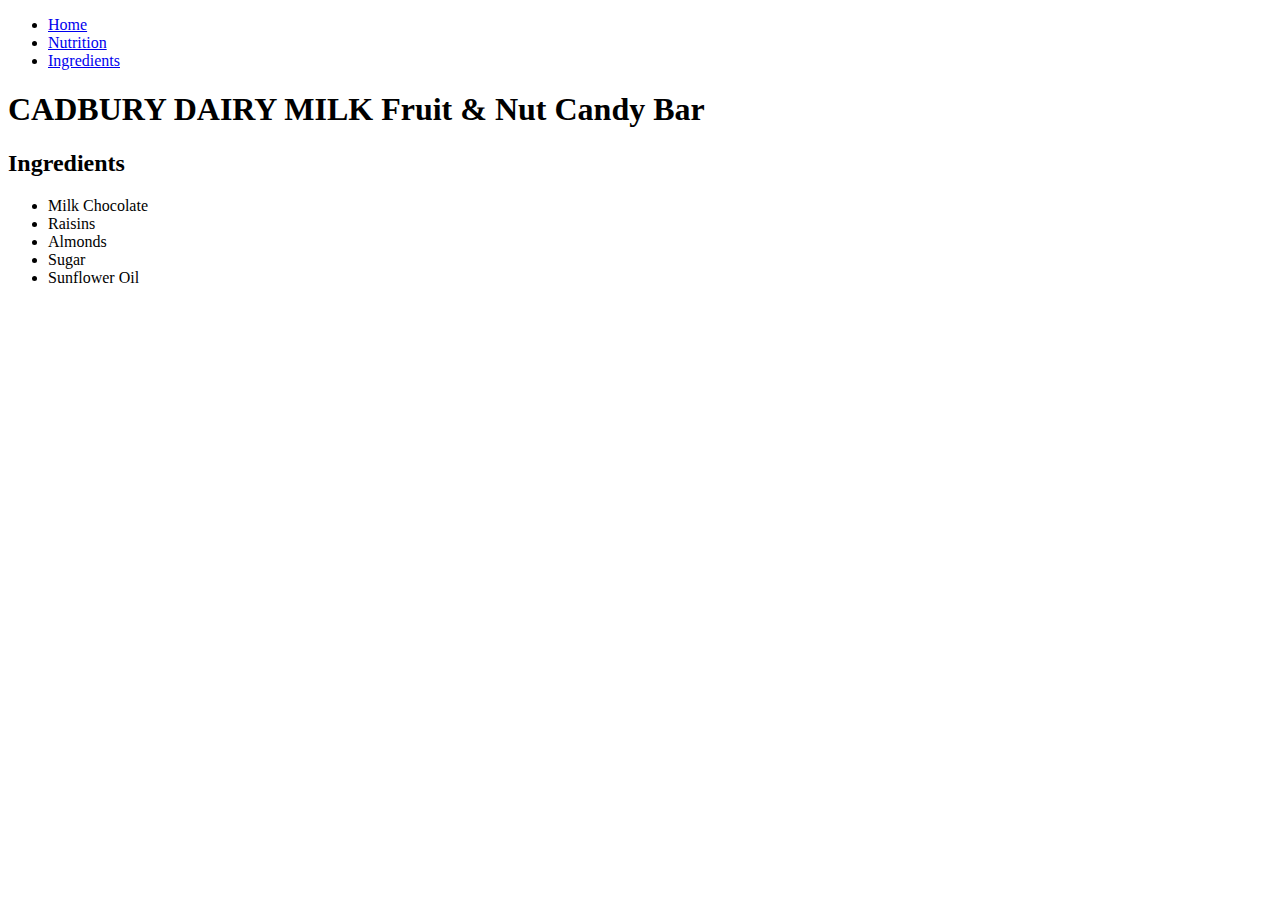
==== ingredients.html @ 2c9c65bc "Add files via upload" ====
<!DOCTYPE html>
<html lang="en">
<head>
    <meta charset="UTF-8">
    <meta http-equiv="X-UA-Compatible" content="IE=edge">
    <meta name="viewport" content="width=device-width, initial-scale=1.0">
    <title>Document</title>
    <link rel="stylesheet" href="/CSS/A-3/style/ingredients.css">
</head>
<body>
    <div class="background">

        <header>
            <div id="container">
                
                <div id="main-nav">
                    <ul>
                        <li>
                            <a href="index.html">Home</a>
                        </li>
                        <li>
                            <a href="nutrition.html">Nutrition</a>
                        </li>
                        <li>
                            <a href="ingredients.html">Ingredients</a>
                    </li>
                </ul>
            </div>
        </div>
        <h1>
            CADBURY DAIRY MILK <span>Fruit & Nut Candy Bar</span>
        </h1>
    </header>
    <main>
        <section>
            <h2>
                Ingredients
            </h2>
            <!-- <hr> -->
            <div id="ingredients-list">
                <ul>
                    <li>Milk Chocolate</li>
                    <li>Raisins</li>
                    <li>Almonds</li>
                    <li>Sugar</li>
                    <li>Sunflower Oil</li>
                </ul>
            </div>
        </section>
    </main>
</div>
</body>
</html>
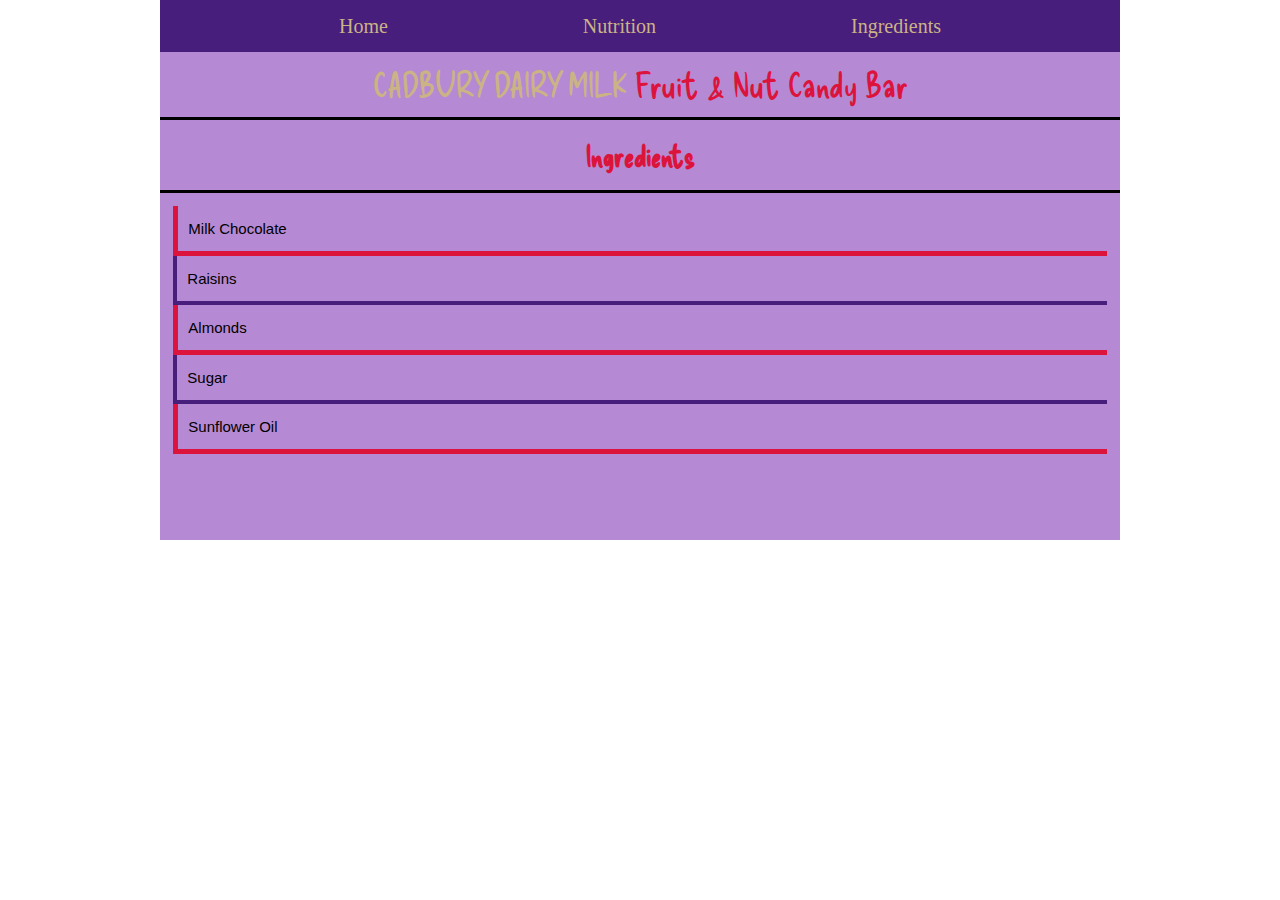
==== commit 4ccceadd: "Update ingredients.html" ====
--- a/ingredients.html
+++ b/ingredients.html
@@ -5,7 +5,7 @@
     <meta http-equiv="X-UA-Compatible" content="IE=edge">
     <meta name="viewport" content="width=device-width, initial-scale=1.0">
     <title>Document</title>
-    <link rel="stylesheet" href="/CSS/A-3/style/ingredients.css">
+    <link rel="stylesheet" href="./style/ingredients.css">
 </head>
 <body>
     <div class="background">
@@ -50,4 +50,4 @@
     </main>
 </div>
 </body>
-</html>+</html>
--- a/style/ingredients.css
+++ b/style/ingredients.css
@@ -0,0 +1,124 @@
+@import url('https://fonts.googleapis.com/css2?family=Delicious+Handrawn&display=swap');
+@import url(./reset.css);
+@font-face {
+    font-family: 'Brush Script';
+    src: url('path/to/brushscript.ttf') format('truetype');
+  }
+/* *{
+    outline: 1px #ccc dashed;
+} */
+body{
+    flex-wrap: wrap;
+    width: 75%;
+    margin: 0 auto;
+    /*background-color: rgb(181, 137, 211);*/
+    border: 10pt ;
+}
+
+.background { 
+    background-color: rgb(181, 137, 211);
+}
+
+#container{
+    background-color: #471e7c;
+    display: flex;
+}
+.responsive{
+    width: 35%;
+    height: auto;
+}
+#main-nav{
+    width: 100%;
+    height: 100%;
+    list-style: none;
+    display: flex;
+}
+#main-nav ul{
+    width: 100%;
+    display: flex;
+    justify-content: space-evenly;
+}
+#main-nav ul li{
+    display: flex;
+    justify-content: center;
+    align-items: center;
+}
+
+#main-nav ul li a{
+    font-size: 20px;
+    text-decoration: none;
+    font-family: 'Brush Script', cursive;
+    transition: 0.3s;
+    padding: 0.8em;
+    color: #CBB386;
+}
+
+#main-nav ul li a:hover{
+    background-color: #CBB386;
+    color: #694233;
+    transition: 0.3s;
+}
+header h1{
+    padding: 15px;
+    text-align: center;
+    font-size: 35px;
+    color: #CBB386;
+    font-family: 'Delicious Handrawn', cursive;
+    /* margin-bottom: 10px; */
+}
+header{
+    border-bottom: black solid;
+
+}
+header h1 span{
+    color: crimson;
+}
+
+h2{
+    margin-top: 20px;
+    font-family: 'Delicious Handrawn', cursive;
+    font-weight: 900;
+    color: crimson;
+    font-size: 30px;
+    margin-bottom: 20px;
+    text-align: center;
+}
+
+main{
+    font-family: Verdana, Geneva, Tahoma, sans-serif;
+    /* padding: 5pt; */
+    font-size: 20px;
+    /* border-bottom: black solid 1px; */
+    margin-bottom: 15px;
+}
+section{
+    height: 20em;
+}
+main ul{
+    font-family: Verdana, Geneva, Tahoma, sans-serif;
+    padding: 10pt;
+    font-size: 15px;
+    /* list-style-type: disc; */
+    /* padding: 20px; */
+}
+main ul li{
+    padding: 10px;
+}
+main ul li:nth-child(even){
+    line-height: 25px;
+    border-left: #471e7c 4px solid;
+    border-bottom: #471e7c 4px solid;
+}
+main ul li:nth-child(odd){
+    line-height: 25px;
+    border-left: crimson 5px solid;
+    border-bottom: crimson 5px solid;
+}
+#ingredients-list{
+    /* display: flex;
+    justify-content: center;
+    align-items: center; */
+    /* width: 2em; */
+    border-top: black solid;
+    /* width: max-content; */
+}